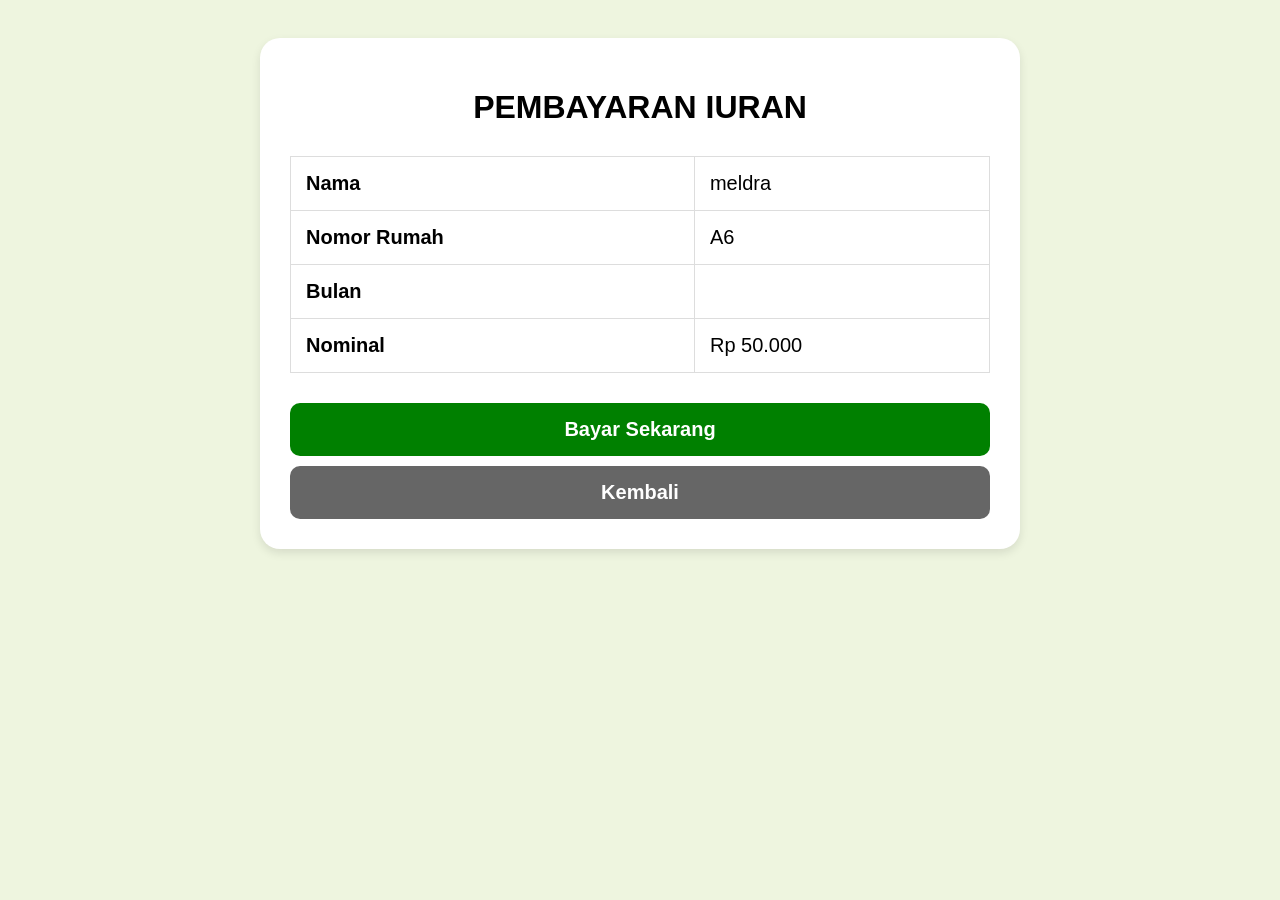
==== bayar.html @ 90722f27 "Create bayar.html" ====
<!DOCTYPE html>
<html lang="id">
<head>
<meta charset="UTF-8">
<meta name="viewport" content="width=device-width, initial-scale=1.0">

<title>Pembayaran</title>

<style>
body{
font-family:Arial;
background:#eef5df;
padding:30px;
}

.box{
background:white;
padding:30px;
border-radius:20px;
max-width:700px;
margin:auto;
box-shadow:0 4px 10px rgba(0,0,0,0.1);
}

h1{
text-align:center;
margin-bottom:30px;
}

table{
width:100%;
border-collapse:collapse;
margin-bottom:20px;
}

td{
border:1px solid #ddd;
padding:15px;
font-size:20px;
}

.btn{
width:100%;
padding:15px;
border:none;
border-radius:10px;
font-size:20px;
font-weight:bold;
cursor:pointer;
margin-top:10px;
}

.hijau{
background:green;
color:white;
}

.abu{
background:#666;
color:white;
}
</style>
</head>

<body>

<div class="box">

<h1>PEMBAYARAN IURAN</h1>

<table>

<tr>
<td><b>Nama</b></td>
<td>meldra</td>
</tr>

<tr>
<td><b>Nomor Rumah</b></td>
<td>A6</td>
</tr>

<tr>
<td><b>Bulan</b></td>
<td id="bulan"></td>
</tr>

<tr>
<td><b>Nominal</b></td>
<td>Rp 50.000</td>
</tr>

</table>

<button onclick="bayarSekarang()" class="btn hijau">
Bayar Sekarang
</button>

<button onclick="kembali()" class="btn abu">
Kembali
</button>

</div>

<script>

const params = new URLSearchParams(window.location.search);

const bulan = params.get("bulan");

document.getElementById("bulan").innerText = bulan;

function bayarSekarang(){

alert("Pembayaran bulan " + bulan + " berhasil!");

window.location.href="index.html";

}

function kembali(){

window.history.back();

}

</script>

</body>
</html>
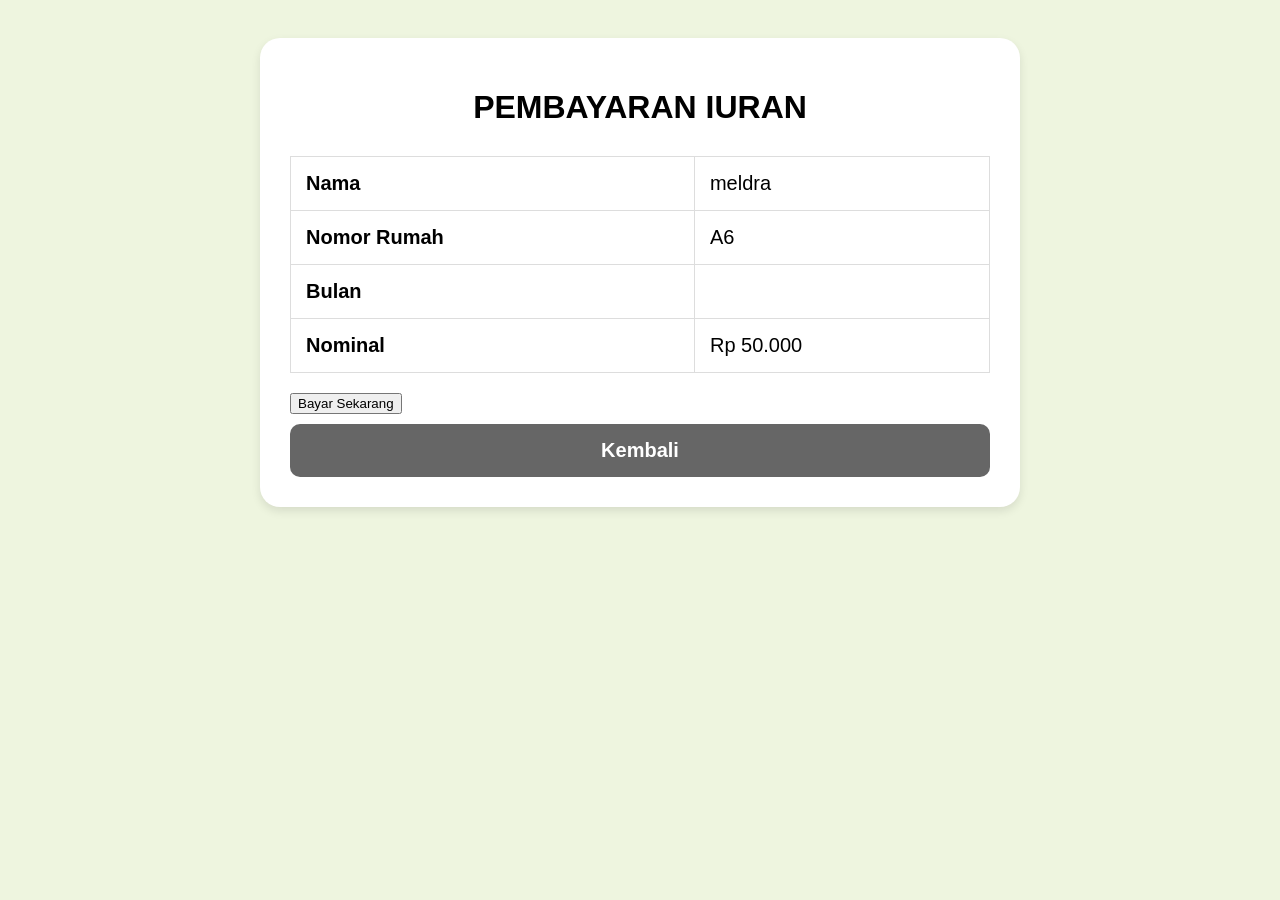
==== commit 3ba59ba3: "Update bayar.html" ====
--- a/bayar.html
+++ b/bayar.html
@@ -92,9 +92,7 @@
 
 </table>
 
-<button onclick="bayarSekarang()" class="btn hijau">
-Bayar Sekarang
-</button>
+<button onclick="bayar()">Bayar Sekarang</button>
 
 <button onclick="kembali()" class="btn abu">
 Kembali
@@ -125,6 +123,19 @@
 }
 
 </script>
+<script>
+function bayar(){
 
+let url = new URLSearchParams(window.location.search);
+let bulan = url.get("bulan");
+
+localStorage.setItem(bulan,"lunas");
+
+alert("Pembayaran Berhasil!");
+
+window.location.href="index.html";
+
+}
+</script>
 </body>
 </html>
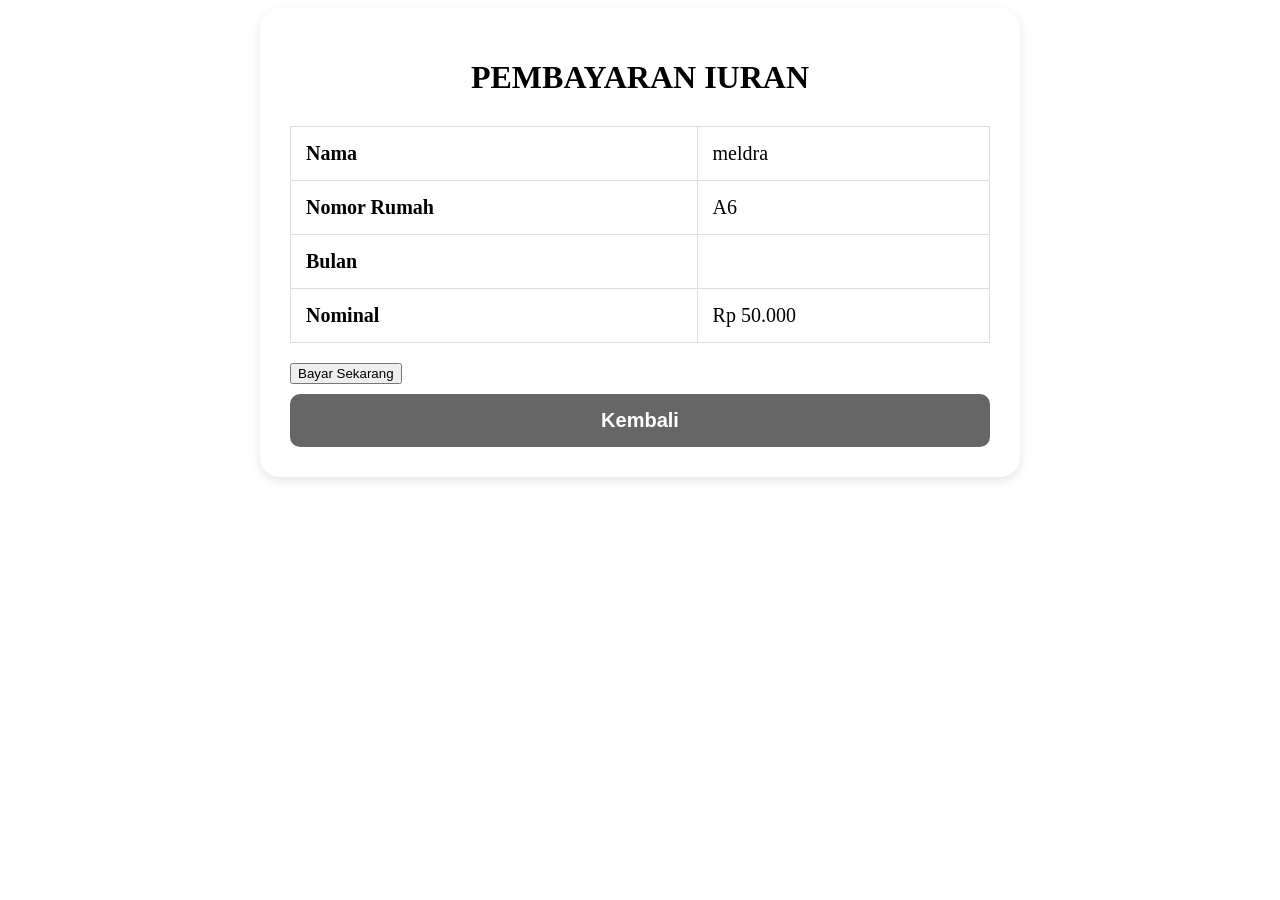
==== commit f9d92c03: "Update bayar.html" ====
--- a/bayar.html
+++ b/bayar.html
@@ -7,6 +7,23 @@
 <title>Pembayaran</title>
 
 <style>
+  <script>
+
+function bayar(){
+
+let url = new URLSearchParams(window.location.search);
+
+let bulan = url.get("bulan").toLowerCase();
+
+localStorage.setItem(bulan,"lunas");
+
+alert("Pembayaran Berhasil!");
+
+window.location.href="index.html";
+
+}
+
+</script>
 body{
 font-family:Arial;
 background:#eef5df;
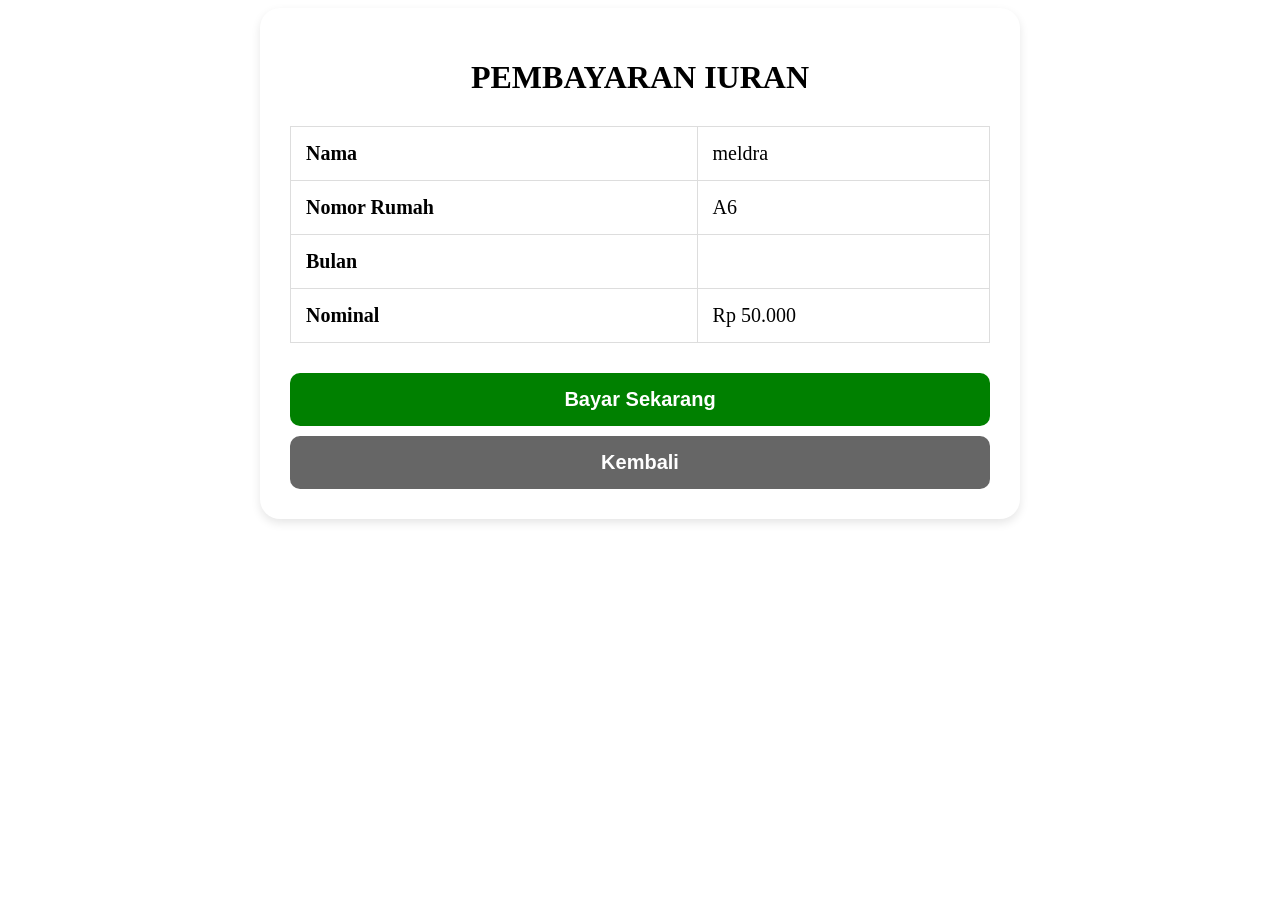
==== commit 531093e6: "Update bayar.html" ====
--- a/bayar.html
+++ b/bayar.html
@@ -109,7 +109,9 @@
 
 </table>
 
-<button onclick="bayar()">Bayar Sekarang</button>
+<button onclick="bayarSekarang()" class="btn hijau">
+Bayar Sekarang
+</button>
 
 <button onclick="kembali()" class="btn abu">
 Kembali
@@ -140,19 +142,23 @@
 }
 
 </script>
+
 <script>
-function bayar(){
 
-let url = new URLSearchParams(window.location.search);
-let bulan = url.get("bulan");
+function bayarSekarang(){
 
-localStorage.setItem(bulan,"lunas");
+const params = new URLSearchParams(window.location.search);
 
-alert("Pembayaran Berhasil!");
+const bulan = params.get("bulan").toLowerCase();
+
+localStorage.setItem("status_"+bulan,"lunas");
+
+alert("Pembayaran berhasil!");
 
 window.location.href="index.html";
 
 }
+
 </script>
 </body>
 </html>
